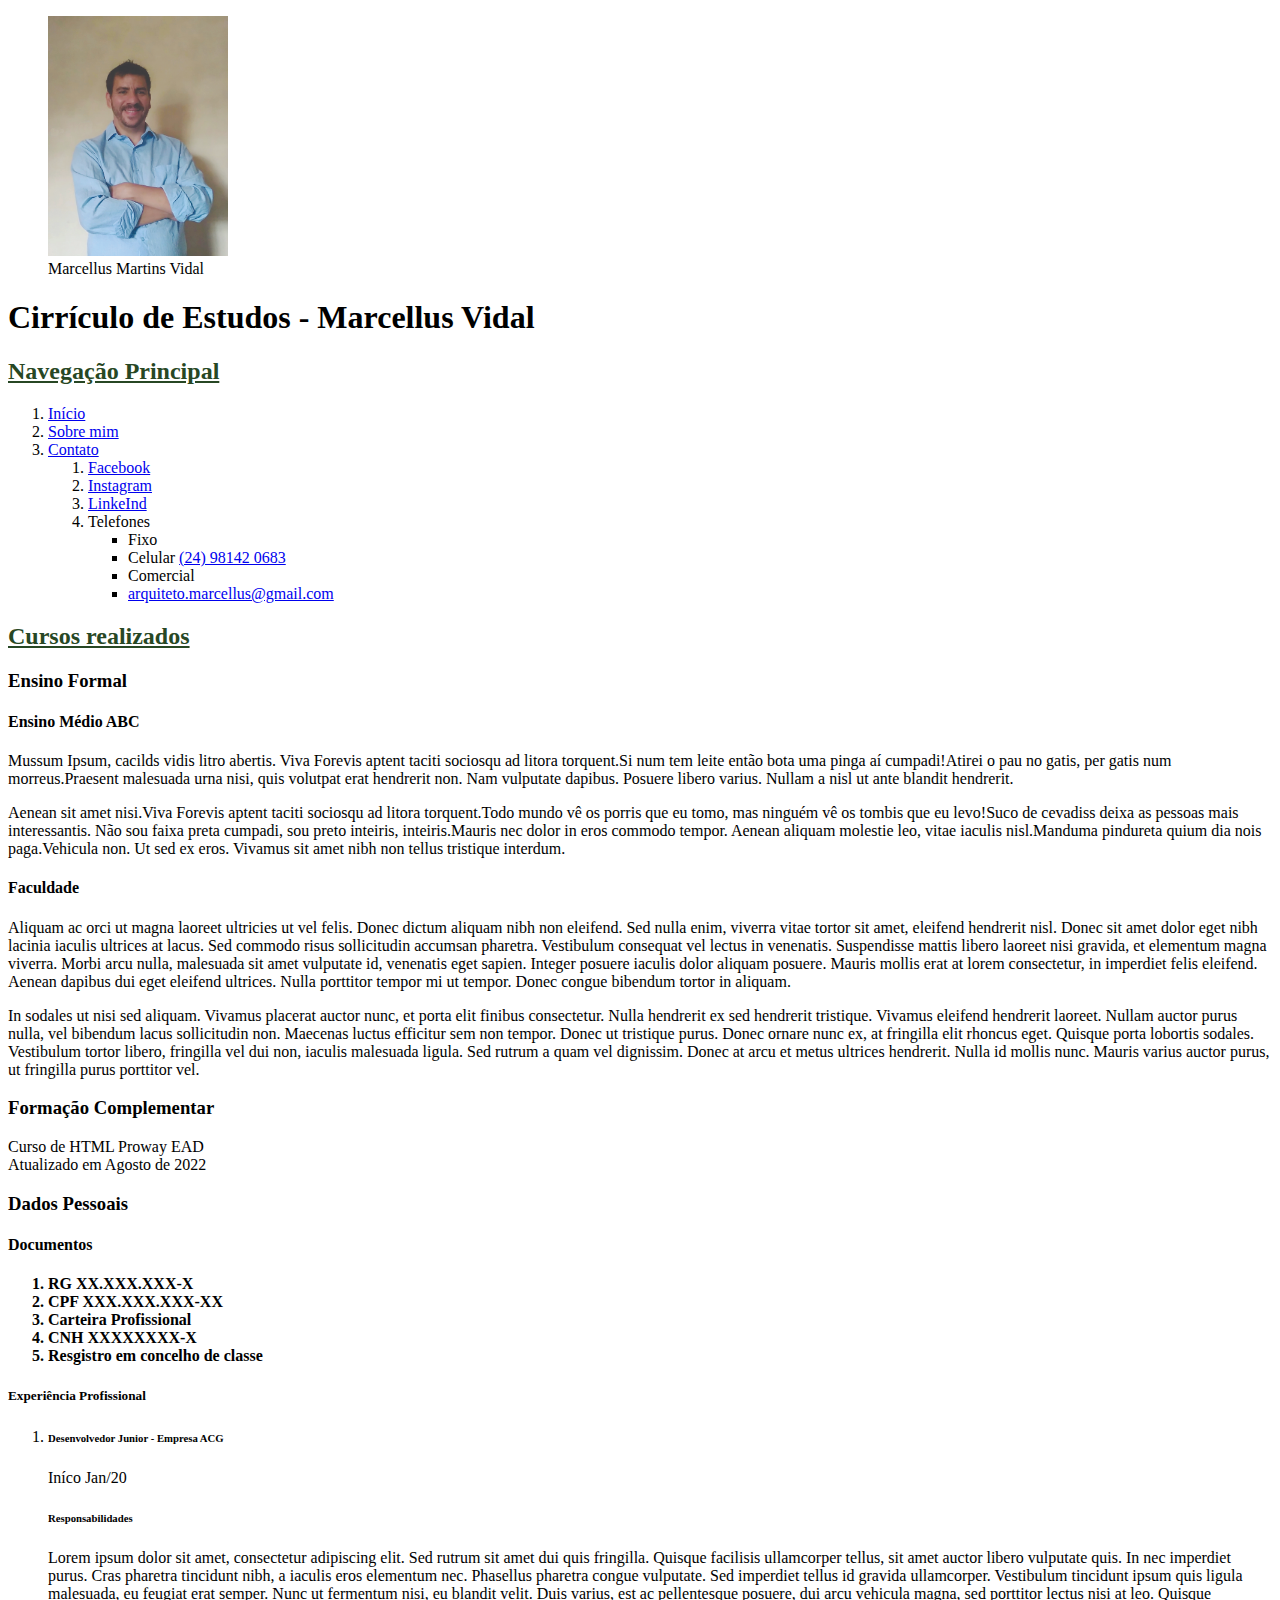
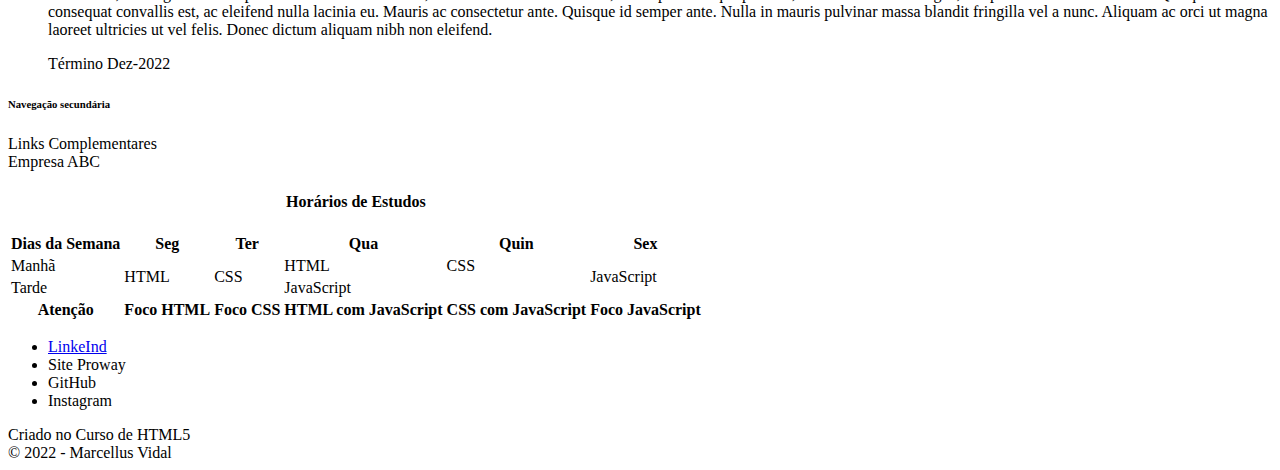
==== index.html @ fcfc023c "add HTML and CSS files" ====
<!DOCTYPE html>
<html lang="pt-br">
  <head>
    <meta charset="UTF-8" />
    <meta http-equiv="X-UA-Compatible" content="IE=edge" />
    <meta name="viewport" content="width=device-width, initial-scale=1.0" />
    <link rel="stylesheet" href="css/style.css" />
    <title>Currículo do Marcellus</title>
  </head>
  <body>
    <header>
      <figure>
        <img src="img/120x160.jpg" alt="Marcellus" width="180" height="240" />
        <figcaption>Marcellus Martins Vidal</figcaption>
      </figure>
      <h1>Cirrículo de Estudos - <span>Marcellus Vidal</span></h1>
      <nav>
        <h2>Navegação Principal</h2>
        <ol>
          <li><a href="index.html" target="_self">Início</a></li>
          <li><a href="sobre.html" target="_parent">Sobre mim</a></li>
          <li><a href="contato.html" target="_top">Contato</a></li>
          <ol>
            <li>
              <a href="#">Facebook</a>
            </li>
            <li><a href="#">Instagram</a></li>
            <li><a href="#">LinkeInd</a></li>
            <li>Telefones</li>
            <ul>
              <li>Fixo</li>
              <li>Celular <a href="tel:+5524981420683">(24) 98142 0683</a></li>
              <li>Comercial</li>
              <li>
                <a href="mailto:arquiteto.marcellus@gmail.com"
                  >arquiteto.marcellus@gmail.com</a
                >
              </li>
            </ul>
          </ol>
        </ol>
      </nav>
    </header>
    <main>
      <header><h2>Cursos realizados</h2></header>
      <section>
        <h3>Ensino Formal</h3>
        <article>
          <h4>Ensino Médio ABC</h4>
          <p>
            Mussum Ipsum, cacilds vidis litro abertis. Viva Forevis aptent
            taciti sociosqu ad litora torquent.Si num tem leite então bota uma
            pinga aí cumpadi!Atirei o pau no gatis, per gatis num
            morreus.Praesent malesuada urna nisi, quis volutpat erat hendrerit
            non. Nam vulputate dapibus. Posuere libero varius. Nullam a nisl ut
            ante blandit hendrerit.
          </p>
          <p>
            Aenean sit amet nisi.Viva Forevis aptent taciti sociosqu ad litora
            torquent.Todo mundo vê os porris que eu tomo, mas ninguém vê os
            tombis que eu levo!Suco de cevadiss deixa as pessoas mais
            interessantis. Não sou faixa preta cumpadi, sou preto inteiris,
            inteiris.Mauris nec dolor in eros commodo tempor. Aenean aliquam
            molestie leo, vitae iaculis nisl.Manduma pindureta quium dia nois
            paga.Vehicula non. Ut sed ex eros. Vivamus sit amet nibh non tellus
            tristique interdum.
          </p>
          <h4>Faculdade</h4>
          <p>
            Aliquam ac orci ut magna laoreet ultricies ut vel felis. Donec
            dictum aliquam nibh non eleifend. Sed nulla enim, viverra vitae
            tortor sit amet, eleifend hendrerit nisl. Donec sit amet dolor eget
            nibh lacinia iaculis ultrices at lacus. Sed commodo risus
            sollicitudin accumsan pharetra. Vestibulum consequat vel lectus in
            venenatis. Suspendisse mattis libero laoreet nisi gravida, et
            elementum magna viverra. Morbi arcu nulla, malesuada sit amet
            vulputate id, venenatis eget sapien. Integer posuere iaculis dolor
            aliquam posuere. Mauris mollis erat at lorem consectetur, in
            imperdiet felis eleifend. Aenean dapibus dui eget eleifend ultrices.
            Nulla porttitor tempor mi ut tempor. Donec congue bibendum tortor in
            aliquam.
          </p>
          <p>
            In sodales ut nisi sed aliquam. Vivamus placerat auctor nunc, et
            porta elit finibus consectetur. Nulla hendrerit ex sed hendrerit
            tristique. Vivamus eleifend hendrerit laoreet. Nullam auctor purus
            nulla, vel bibendum lacus sollicitudin non. Maecenas luctus
            efficitur sem non tempor. Donec ut tristique purus. Donec ornare
            nunc ex, at fringilla elit rhoncus eget. Quisque porta lobortis
            sodales. Vestibulum tortor libero, fringilla vel dui non, iaculis
            malesuada ligula. Sed rutrum a quam vel dignissim. Donec at arcu et
            metus ultrices hendrerit. Nulla id mollis nunc. Mauris varius auctor
            purus, ut fringilla purus porttitor vel.
          </p>
        </article>
      </section>
      <section>
        <h3>Formação Complementar</h3>
        <span> Curso de HTML </span>
        Proway EAD <br />
      </section>
      <footer>Atualizado em Agosto de 2022</footer>
    </main>
    <section>
      <h3>Dados Pessoais</h3>
      <h4>Documentos</h4>
      <ol>
        <article>
          <h4>
            <li>RG XX.XXX.XXX-X</li>
            <li>CPF XXX.XXX.XXX-XX</li>
            <li>Carteira Profissional</li>
            <li>CNH XXXXXXXX-X</li>
            <li>Resgistro em concelho de classe</li>
          </h4>
        </article>
      </ol>
    </section>
    <aside>
      <h5>Experiência Profissional</h5>
      <article>
        <ol>
          <li>
            <h6>Desenvolvedor Junior - Empresa ACG</h6>
            <header>Iníco Jan/20</header>
            <section>
              <h6>Responsabilidades</h6>
              <p>
                Lorem ipsum dolor sit amet, consectetur adipiscing elit. Sed
                rutrum sit amet dui quis fringilla. Quisque facilisis
                ullamcorper tellus, sit amet auctor libero vulputate quis. In
                nec imperdiet purus. Cras pharetra tincidunt nibh, a iaculis
                eros elementum nec. Phasellus pharetra congue vulputate. Sed
                imperdiet tellus id gravida ullamcorper. Vestibulum tincidunt
                ipsum quis ligula malesuada, eu feugiat erat semper. Nunc ut
                fermentum nisi, eu blandit velit. Duis varius, est ac
                pellentesque posuere, dui arcu vehicula magna, sed porttitor
                lectus nisi at leo. Quisque consequat convallis est, ac eleifend
                nulla lacinia eu. Mauris ac consectetur ante. Quisque id semper
                ante. Nulla in mauris pulvinar massa blandit fringilla vel a
                nunc. Aliquam ac orci ut magna laoreet ultricies ut vel felis.
                Donec dictum aliquam nibh non eleifend.
              </p>
            </section>
            <footer>Término Dez-2022</footer>
          </li>
        </ol>
      </article>
      <h6>Navegação secundária</h6>
      <nav>
        Links Complementares <br />
        Empresa ABC<br />
      </nav>
    </aside>
    <aside>
      <table>
        <!--colocado border apenas para ficar melhor a visualização-->
        <caption>
          <h4>Horários de Estudos</h4>
        </caption>
        <thead>
          <tr>
            <th>Dias da Semana</th>
            <th>Seg</th>
            <th>Ter</th>
            <th>Qua</th>
            <th>Quin</th>
            <th>Sex</th>
          </tr>
        </thead>
        <tbody>
          <tr>
            <td>Manhã</td>
            <td rowspan="2">HTML</td>
            <td rowspan="2">CSS</td>
            <td>HTML</td>
            <td>CSS</td>
            <td rowspan="2">JavaScript</td>
          </tr>
          <tr>
            <td>Tarde</td>
            <td colspan="2">JavaScript</td>
          </tr>
        </tbody>
        <tfoot>
          <tr>
            <th>Atenção</th>
            <th>Foco HTML</th>
            <th>Foco CSS</th>
            <th>HTML com JavaScript</th>
            <th>CSS com JavaScript</th>
            <th>Foco JavaScript</th>
          </tr>
        </tfoot>
      </table>
    </aside>
    <footer>
      <nav>
        <ul>
          <li>
            <a
              href="https://www.linkedin.com/in/marcellus-vidal-0220b0242/"
              target="_blank"
              >LinkeInd </a
            ><br />
          </li>
          <li>Site Proway <br /></li>
          <li>GitHub <br /></li>
          <li>Instagram<br /></li>
        </ul>
      </nav>
      Criado no Curso de HTML5 <br />
      &copy; 2022 - Marcellus Vidal
    </footer>
  </body>
</html>
---- css/style.css ----
h2 {
  color: rgb(39, 71, 36);
  text-decoration: underline;
}
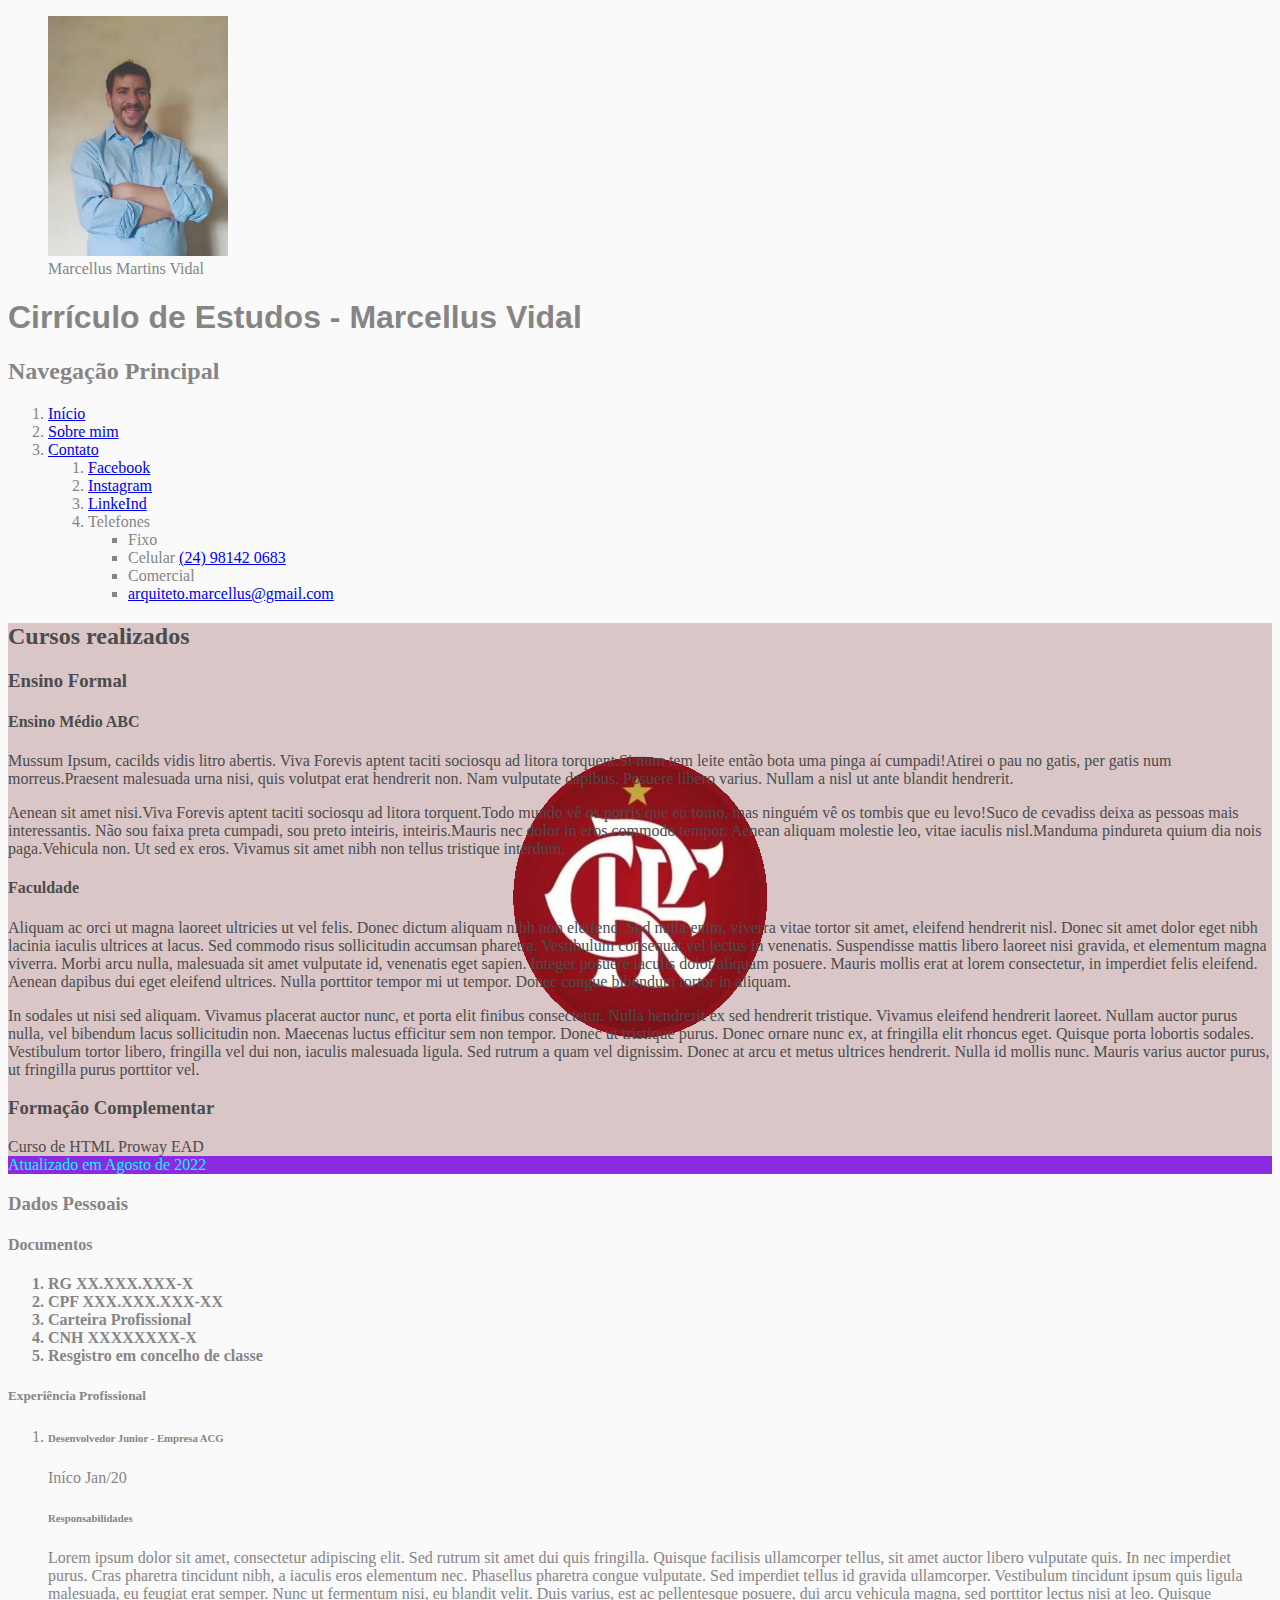
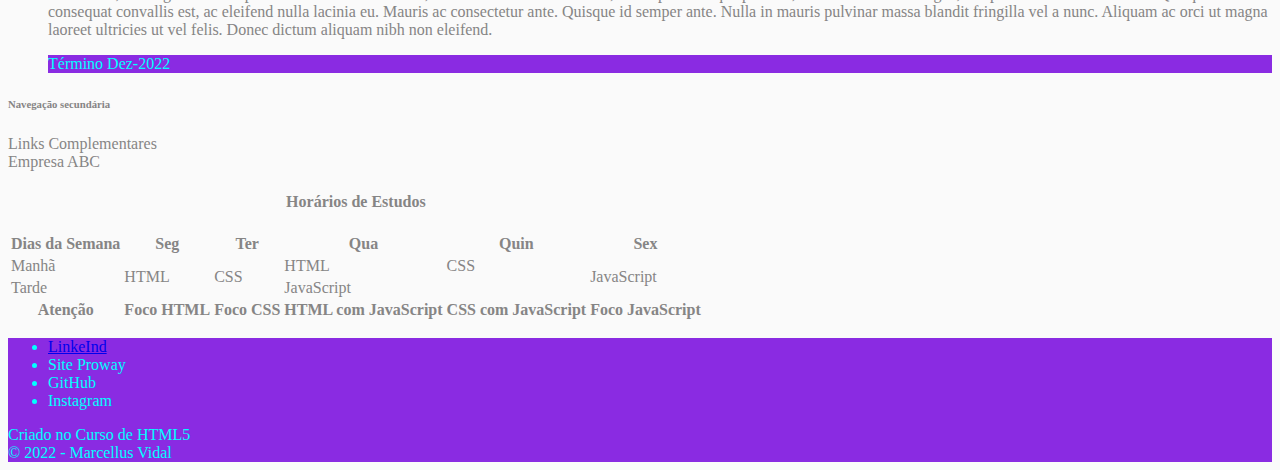
==== commit a23fb4dc: "realizando atualizações no CSS" ====
--- a/index.html
+++ b/index.html
@@ -13,7 +13,9 @@
         <img src="img/120x160.jpg" alt="Marcellus" width="180" height="240" />
         <figcaption>Marcellus Martins Vidal</figcaption>
       </figure>
-      <h1>Cirrículo de Estudos - <span>Marcellus Vidal</span></h1>
+      <h1 class="marcellus">
+        Cirrículo de Estudos - <span>Marcellus Vidal</span>
+      </h1>
       <nav>
         <h2>Navegação Principal</h2>
         <ol>
--- a/css/style.css
+++ b/css/style.css
@@ -1,4 +1,23 @@
-h2 {
-  color: rgb(39, 71, 36);
-  text-decoration: underline;
+html {
+  color: #868585;
+  background-color: rgb(250, 250, 250);
 }
+main {
+  color: rgb(75, 76, 77);
+  background-color: rgb(218, 198, 198);
+  background-image: url('/img/communityIcon_sigsaj5k80g51.png');
+  background-repeat: no-repeat;
+  background-position: center;
+  background-size: auto;
+}
+footer {
+  color: aqua;
+  background-color: blueviolet;
+}
+.marcellus {
+  font-family: Arial, Helvetica, sans-serif;
+}
+
+@font-face {
+  font-family: ;
+}
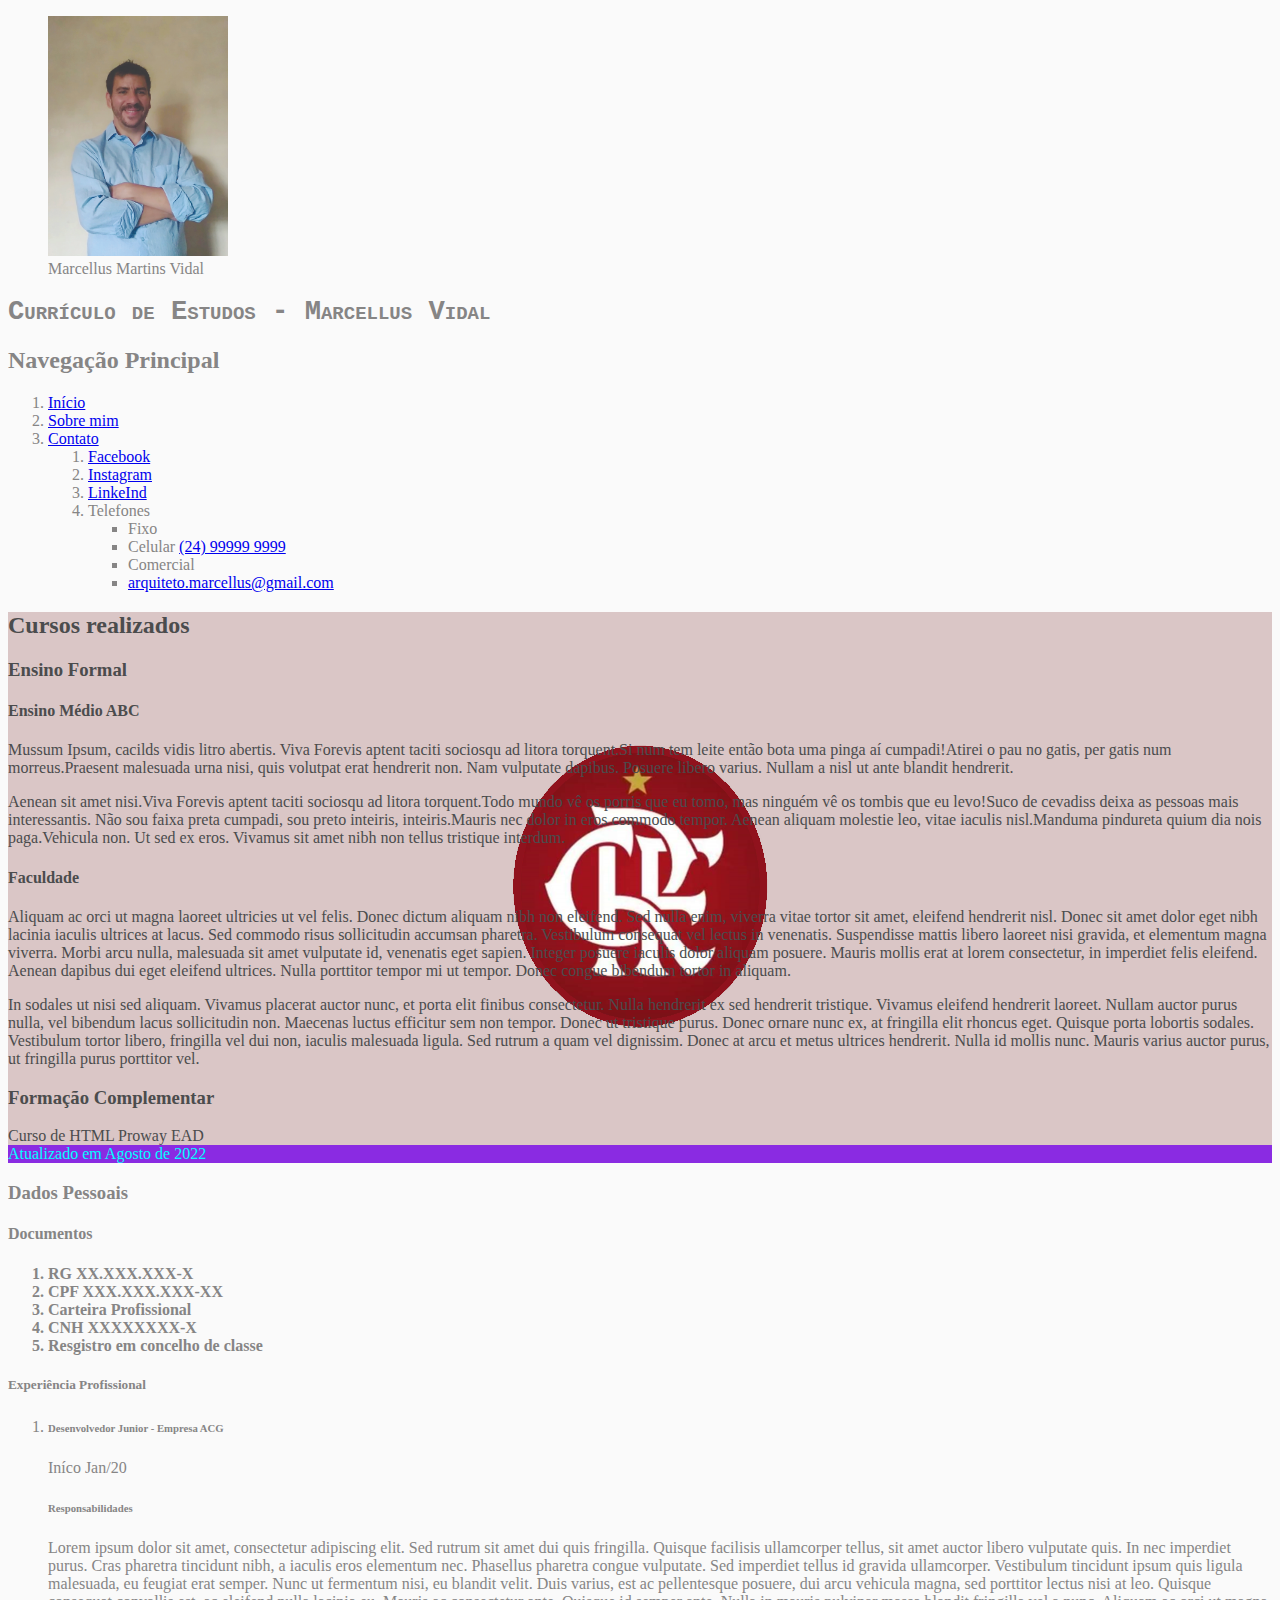
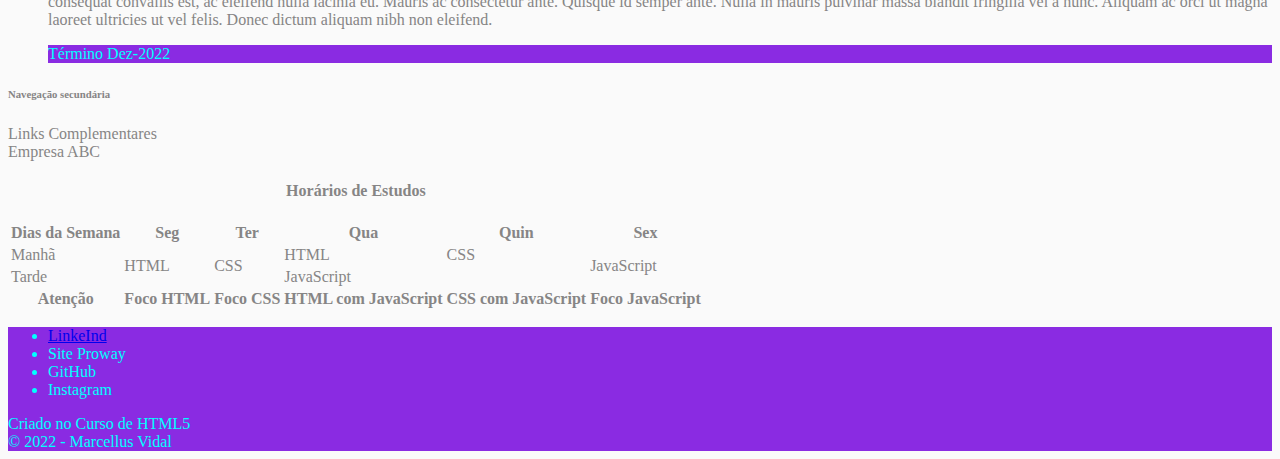
==== commit 99ce9c10: "Update CSS-Part 2" ====
--- a/index.html
+++ b/index.html
@@ -14,7 +14,7 @@
         <figcaption>Marcellus Martins Vidal</figcaption>
       </figure>
       <h1 class="marcellus">
-        Cirrículo de Estudos - <span>Marcellus Vidal</span>
+        Currículo de Estudos - <span>Marcellus Vidal</span>
       </h1>
       <nav>
         <h2>Navegação Principal</h2>
@@ -31,7 +31,7 @@
             <li>Telefones</li>
             <ul>
               <li>Fixo</li>
-              <li>Celular <a href="tel:+5524981420683">(24) 98142 0683</a></li>
+              <li>Celular <a href="tel:+5524981420683">(24) 99999 9999</a></li>
               <li>Comercial</li>
               <li>
                 <a href="mailto:arquiteto.marcellus@gmail.com"
--- a/css/style.css
+++ b/css/style.css
@@ -15,9 +15,8 @@
   background-color: blueviolet;
 }
 .marcellus {
-  font-family: Arial, Helvetica, sans-serif;
+  font-family: 'Courier New', Courier, monospace;
+  font-weight: 600;
+  font-variant: small-caps;
+  font-size: 1.7rem;
 }
-
-@font-face {
-  font-family: ;
-}
